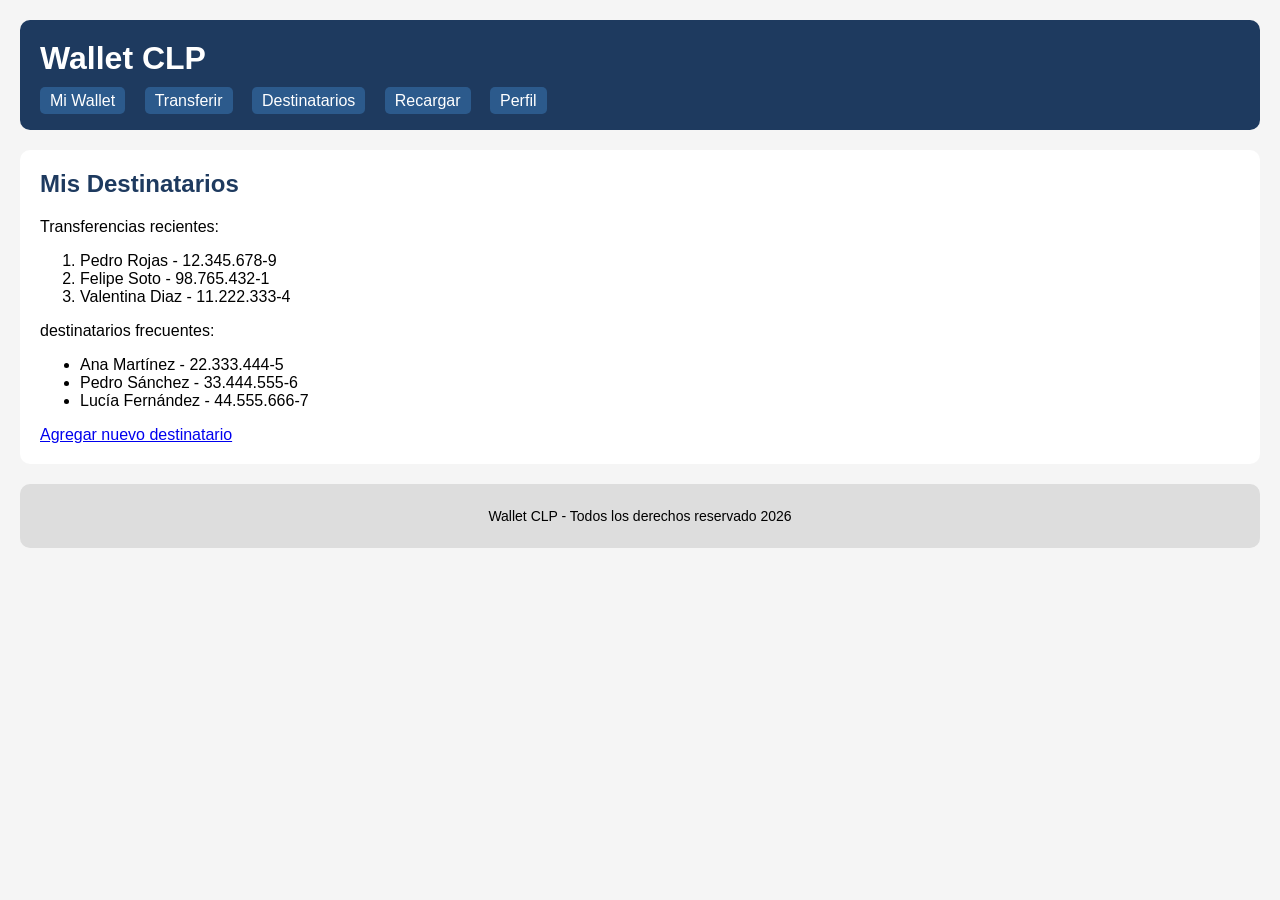
==== destinatarios.html @ a8db6788 "Billetera WalletPt1" ====
<html lang="es">
<head>
    <meta charset="UTF-8">
    <title>Wallet CLP - Tu billetera digital</title>
    <link rel="stylesheet" href="style.css">
</head>
<body>

    <header>
        <h1>Wallet CLP</h1>
        <nav>
            <a href="index.html">Mi Wallet</a>
            <a href="#">Transferir</a>
            <a href="destinatarios.html">Destinatarios</a>
            <a href="#">Recargar</a>
            <a href="perfil.html">Perfil</a>
        </nav>
    </header>

    <main>
        <h2>Mis Destinatarios</h2>
        <p> Transferencias recientes:</p>
        <ol>
            <li>Pedro Rojas - 12.345.678-9</li>
            <li>Felipe Soto - 98.765.432-1</li>
            <li>Valentina Diaz - 11.222.333-4</li>
        </ol>   
    <p> destinatarios frecuentes:</p>
        <ul>
            <li>Ana Martínez - 22.333.444-5</li>
            <li>Pedro Sánchez - 33.444.555-6</li>
            <li>Lucía Fernández - 44.555.666-7</li>
        </ul>   
        <a href="nuevodest.html">Agregar nuevo destinatario</a>

    </main>

    <footer>
        <p>Wallet CLP - Todos los derechos reservado 2026</p>
    </footer>

</body>
</html>
---- style.css ----
body {
    font-family: Arial, sans-serif;
    margin: 0;
    padding: 20px;
    background: #f5f5f5;
}

header {
    background: #1e3a5f;
    color: white;
    padding: 20px;
    border-radius: 10px;
    margin-bottom: 20px;
}

header h1 {
    margin: 0 0 15px 0;
}

nav a {
    color: white;
    text-decoration: none;
    margin-right: 15px;
    padding: 5px 10px;
    background: #2c5a8c;
    border-radius: 5px;
}

nav a:hover {
    background: #3a7ab5;
}

main {
    background: white;
    padding: 20px;
    border-radius: 10px;
    margin-bottom: 20px;
}

main h2 {
    color: #1e3a5f;
    margin-top: 0;
}

footer {
    background: #ddd;
    padding: 10px;
    text-align: center;
    border-radius: 10px;
    font-size: 14px;
}
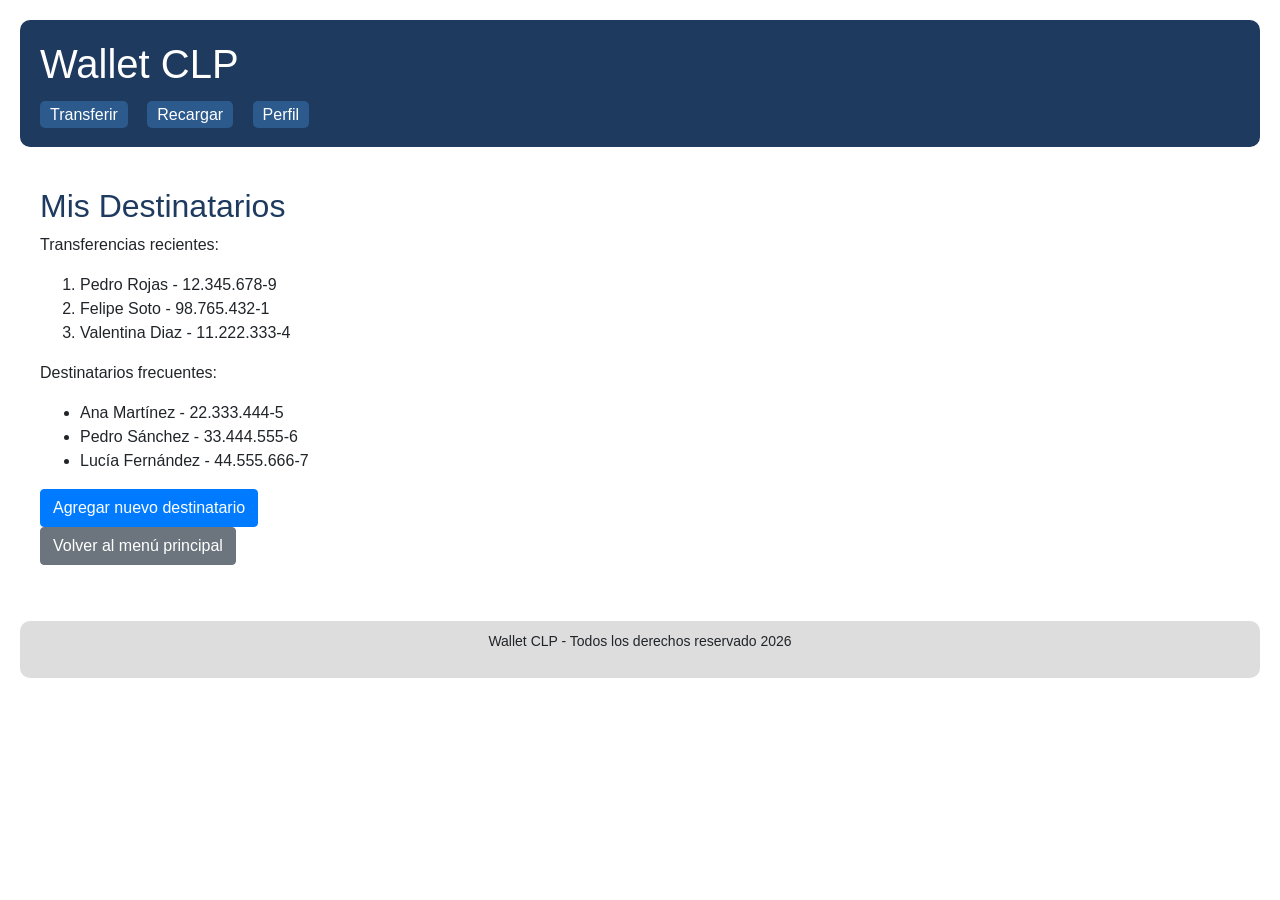
==== commit 5d0db3a2: "Mejoras y agregar" ====
--- a/destinatarios.html
+++ b/destinatarios.html
@@ -4,16 +4,16 @@
     <meta charset="UTF-8">
     <title>Wallet CLP - Tu billetera digital</title>
     <link rel="stylesheet" href="style.css">
+    <link rel="stylesheet" href="https://maxcdn.bootstrapcdn.com/bootstrap/4.0.0/css/bootstrap.min.css">
 </head>
 <body>
 
     <header>
         <h1>Wallet CLP</h1>
         <nav>
-            <a href="index.html">Mi Wallet</a>
-            <a href="#">Transferir</a>
-            <a href="destinatarios.html">Destinatarios</a>
-            <a href="#">Recargar</a>
+  
+            <a href="transferir.html">Transferir</a>
+            <a href="recargar.html">Recargar</a>
             <a href="perfil.html">Perfil</a>
         </nav>
     </header>
@@ -26,14 +26,14 @@
             <li>Felipe Soto - 98.765.432-1</li>
             <li>Valentina Diaz - 11.222.333-4</li>
         </ol>   
-    <p> destinatarios frecuentes:</p>
+    <p> Destinatarios frecuentes:</p>
         <ul>
             <li>Ana Martínez - 22.333.444-5</li>
             <li>Pedro Sánchez - 33.444.555-6</li>
             <li>Lucía Fernández - 44.555.666-7</li>
         </ul>   
-        <a href="nuevodest.html">Agregar nuevo destinatario</a>
-
+        <a href="nuevodest.html" class="btn btn-primary">Agregar nuevo destinatario</a>
+        <p><a href="menu.html" class="btn btn-secondary">Volver al menú principal</a></p>
     </main>
 
     <footer>
